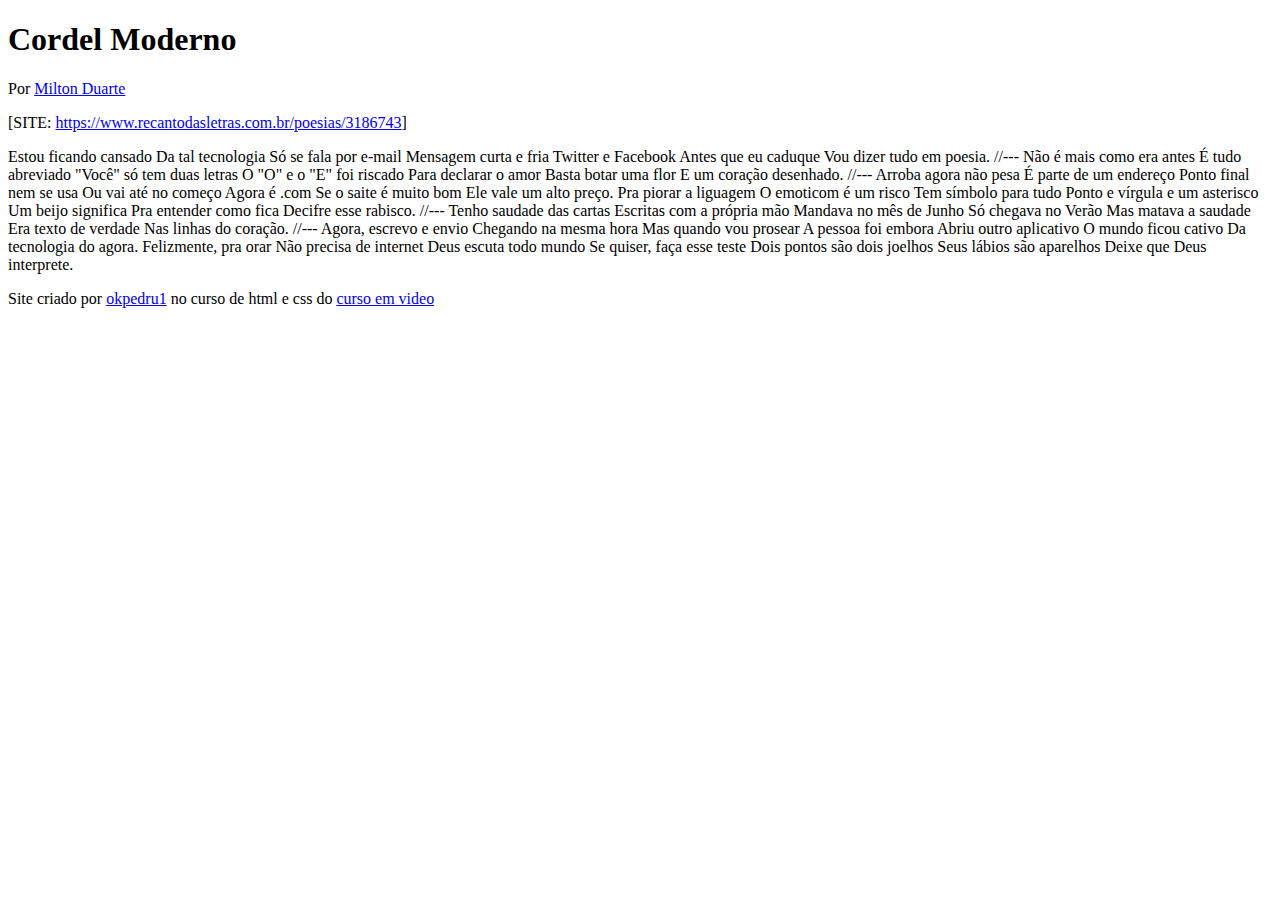
==== ex022/desafio4/index.html @ 3bd1d8a1 "att desafio 12" ====
<!DOCTYPE html>
<html lang="pt-br">
<head>
    <meta charset="UTF-8">
    <meta http-equiv="X-UA-Compatible" content="IE=edge">
    <meta name="viewport" content="width=device-width, initial-scale=1.0">
    <title>Projeto-Cordel-Moderno</title>
</head>
<body>
    <header>
        <h1>Cordel Moderno</h1>
        <p>Por <a href="https://www.recantodasletras.com.br/autor_textos.php?id=9806" target="_blank">Milton Duarte</a></p>
        <p>[SITE: <a href="https://www.recantodasletras.com.br/poesias/3186743">https://www.recantodasletras.com.br/poesias/3186743</a>]</p>
    </header>

    Estou ficando cansado
    Da tal tecnologia
    Só se fala por e-mail
    Mensagem curta e fria
    Twitter e Facebook
    Antes que eu caduque
    Vou dizer tudo em poesia.

    //---

    Não é mais como era antes
    É tudo abreviado
    "Você" só tem duas letras
    O "O" e o "E" foi riscado
    Para declarar o amor
    Basta botar uma flor
    E um coração desenhado.

    //---

    Arroba agora não pesa
    É parte de um endereço
    Ponto final nem se usa
    Ou vai até no começo
    Agora é .com
    Se o saite é muito bom
    Ele vale um alto preço.

    Pra piorar a liguagem
    O emoticom é um risco
    Tem símbolo para tudo
    Ponto e vírgula e um asterisco
    Um beijo significa
    Pra entender como fica
    Decifre esse rabisco.

    //---

    Tenho saudade das cartas
    Escritas com a própria mão
    Mandava no mês de Junho
    Só chegava no Verão
    Mas matava a saudade
    Era texto de verdade
    Nas linhas do coração.

    //---

    Agora, escrevo e envio
    Chegando na mesma hora
    Mas quando vou prosear
    A pessoa foi embora
    Abriu outro aplicativo
    O mundo ficou cativo
    Da tecnologia do agora.

    Felizmente, pra orar
    Não precisa de internet
    Deus escuta todo mundo
    Se quiser, faça esse teste
    Dois pontos são dois joelhos
    Seus lábios são aparelhos
    Deixe que Deus interprete.
    
    <footer>
        <p>Site criado por <a href="https://github.com/okpedru1" target="_blank">okpedru1</a> no curso de html e css do <a href="https://www.cursoemvideo.com" target="_blank">curso em video</a></p>
    </footer>
</body>
</html>
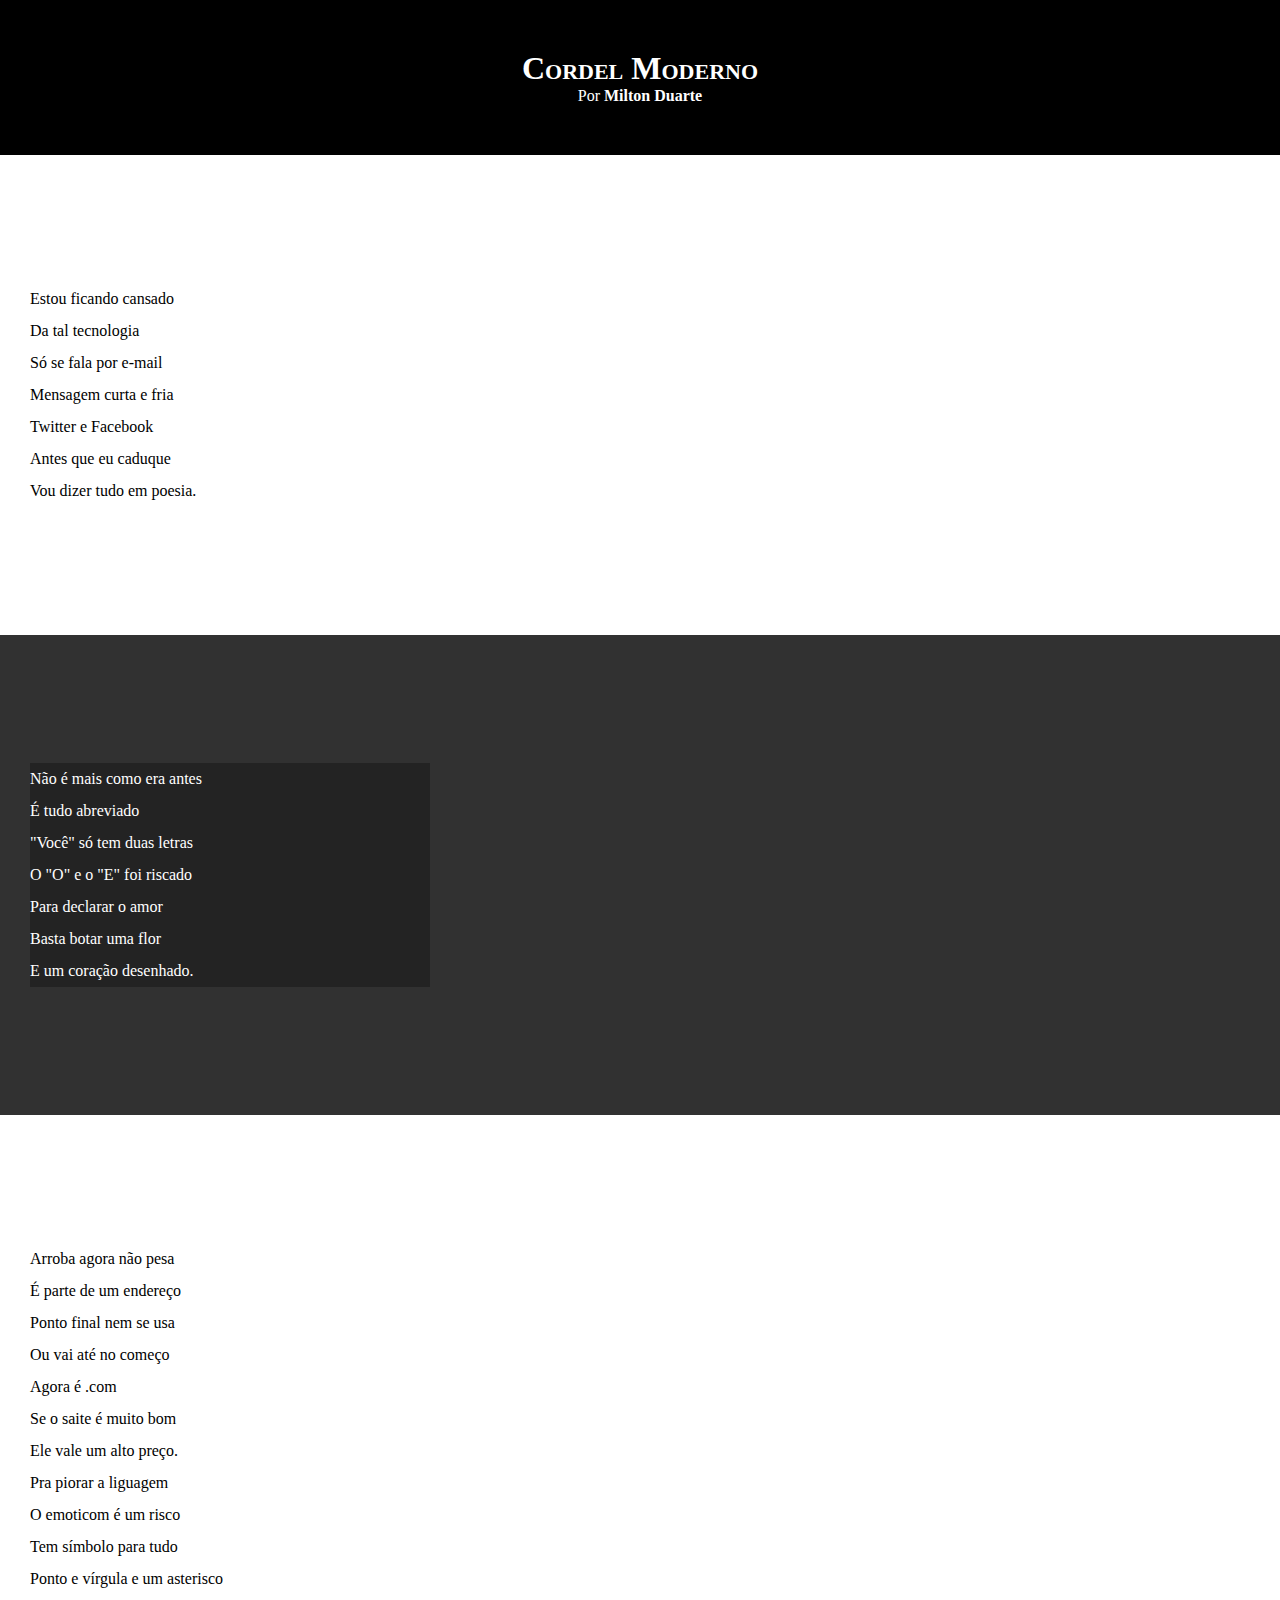
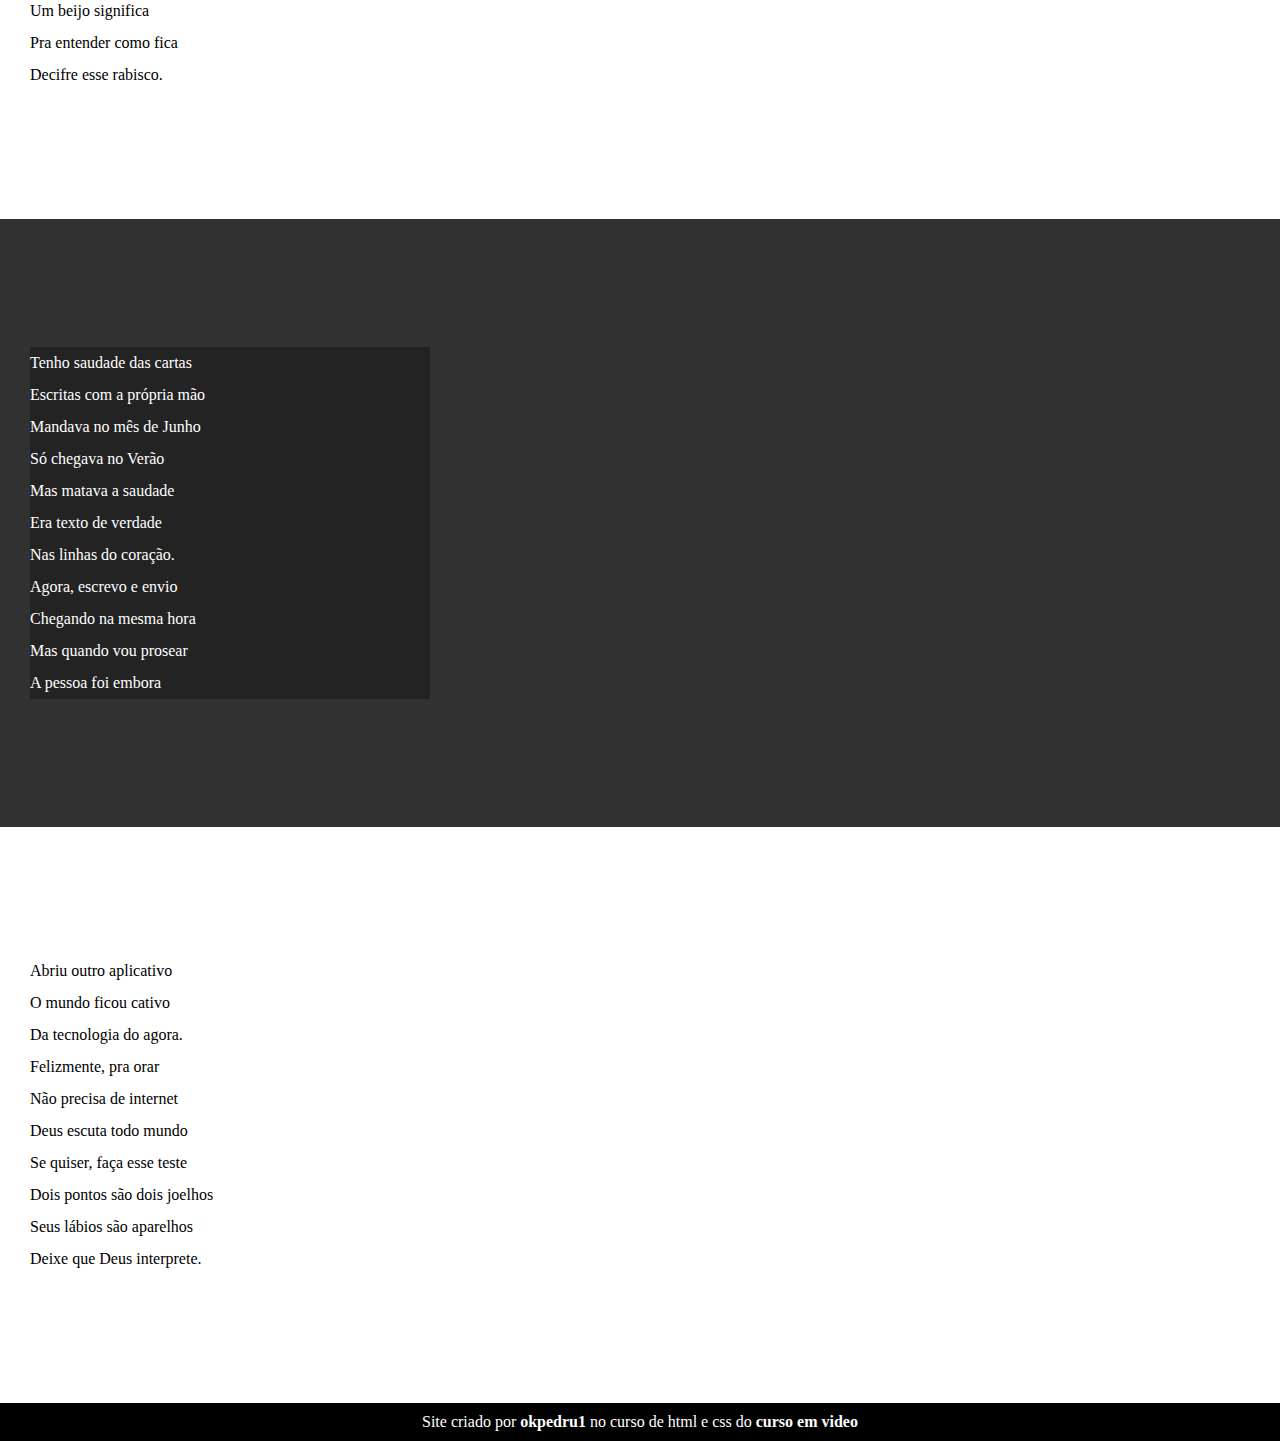
==== commit ece464bb: "atualizei o css" ====
--- a/ex022/desafio4/index.html
+++ b/ex022/desafio4/index.html
@@ -4,79 +4,91 @@
     <meta charset="UTF-8">
     <meta http-equiv="X-UA-Compatible" content="IE=edge">
     <meta name="viewport" content="width=device-width, initial-scale=1.0">
-    <title>Projeto-Cordel-Moderno</title>
+    <title>Cordel Moderno</title>
+    <link rel="stylesheet" href="assets/style.css">
+    <link rel="shortcut icon" href="https://cdn-icons-png.flaticon.com/512/3050/3050945.png" type="image/x-icon">
 </head>
 <body>
     <header>
         <h1>Cordel Moderno</h1>
         <p>Por <a href="https://www.recantodasletras.com.br/autor_textos.php?id=9806" target="_blank">Milton Duarte</a></p>
-        <p>[SITE: <a href="https://www.recantodasletras.com.br/poesias/3186743">https://www.recantodasletras.com.br/poesias/3186743</a>]</p>
     </header>
 
-    Estou ficando cansado
-    Da tal tecnologia
-    Só se fala por e-mail
-    Mensagem curta e fria
-    Twitter e Facebook
-    Antes que eu caduque
-    Vou dizer tudo em poesia.
+    <section class="normal">
+        <p>
+            Estou ficando cansado <br>
+            Da tal tecnologia <br>
+            Só se fala por e-mail <br>
+            Mensagem curta e fria <br>
+            Twitter e Facebook <br>
+            Antes que eu caduque <br>
+            Vou dizer tudo em poesia. <br>
+        </p>
+    </section>
 
-    //---
+    <section class="image">
+        <p>
+            Não é mais como era antes<br>
+            É tudo abreviado<br>
+            "Você" só tem duas letras<br>
+            O "O" e o "E" foi riscado<br>
+            Para declarar o amor<br>
+            Basta botar uma flor<br>
+            E um coração desenhado.<br>
+        </p>
+    </section>
 
-    Não é mais como era antes
-    É tudo abreviado
-    "Você" só tem duas letras
-    O "O" e o "E" foi riscado
-    Para declarar o amor
-    Basta botar uma flor
-    E um coração desenhado.
 
-    //---
+    <section class="normal">
+        <p>
+            Arroba agora não pesa<br>
+            É parte de um endereço<br>
+            Ponto final nem se usa<br>
+            Ou vai até no começo<br>
+            Agora é .com<br>
+            Se o saite é muito bom<br>
+            Ele vale um alto preço.<br>
+            Pra piorar a liguagem<br>
+            O emoticom é um risco<br>
+            Tem símbolo para tudo<br>
+            Ponto e vírgula e um asterisco<br>
+            Um beijo significa<br>
+            Pra entender como fica<br>
+            Decifre esse rabisco.<br>
+        </p>
+    </section> 
 
-    Arroba agora não pesa
-    É parte de um endereço
-    Ponto final nem se usa
-    Ou vai até no começo
-    Agora é .com
-    Se o saite é muito bom
-    Ele vale um alto preço.
+    <section  class="image">
+        <p>
+            Tenho saudade das cartas<br>
+            Escritas com a própria mão<br>
+            Mandava no mês de Junho<br>
+            Só chegava no Verão<br>
+            Mas matava a saudade<br>
+            Era texto de verdade<br>
+            Nas linhas do coração.<br>
+            Agora, escrevo e envio<br>
+            Chegando na mesma hora<br>
+            Mas quando vou prosear<br>
+            A pessoa foi embora<br>
+        </p>
+    </section>
 
-    Pra piorar a liguagem
-    O emoticom é um risco
-    Tem símbolo para tudo
-    Ponto e vírgula e um asterisco
-    Um beijo significa
-    Pra entender como fica
-    Decifre esse rabisco.
+    <section class="normal">
+        <p>
+            Abriu outro aplicativo<br>
+            O mundo ficou cativo<br>
+            Da tecnologia do agora.<br>
+            Felizmente, pra orar<br>
+            Não precisa de internet<br>
+            Deus escuta todo mundo<br>
+            Se quiser, faça esse teste<br>
+            Dois pontos são dois joelhos<br>
+            Seus lábios são aparelhos<br>
+            Deixe que Deus interprete.<br>
+        </p>
+    </section>
 
-    //---
-
-    Tenho saudade das cartas
-    Escritas com a própria mão
-    Mandava no mês de Junho
-    Só chegava no Verão
-    Mas matava a saudade
-    Era texto de verdade
-    Nas linhas do coração.
-
-    //---
-
-    Agora, escrevo e envio
-    Chegando na mesma hora
-    Mas quando vou prosear
-    A pessoa foi embora
-    Abriu outro aplicativo
-    O mundo ficou cativo
-    Da tecnologia do agora.
-
-    Felizmente, pra orar
-    Não precisa de internet
-    Deus escuta todo mundo
-    Se quiser, faça esse teste
-    Dois pontos são dois joelhos
-    Seus lábios são aparelhos
-    Deixe que Deus interprete.
-    
     <footer>
         <p>Site criado por <a href="https://github.com/okpedru1" target="_blank">okpedru1</a> no curso de html e css do <a href="https://www.cursoemvideo.com" target="_blank">curso em video</a></p>
     </footer>
--- a/ex022/desafio4/assets/style.css
+++ b/ex022/desafio4/assets/style.css
@@ -0,0 +1,67 @@
+*{
+    margin: 0;
+    padding: 0;
+}
+
+html, body{
+    min-height: 100vh;
+    background-color: darkgrey;
+}
+
+header{
+    background-color: black;
+    color: white;
+    text-align: center;
+}
+
+header h1{
+    padding-top: 50px; 
+    font-variant: small-caps;
+
+}
+
+header p{
+    padding-bottom: 50px;
+}
+
+header a, footer a{
+    color: white;
+    text-decoration: none;
+    font-weight: bolder;
+}
+
+header a:hover, footer a:hover{
+    text-decoration: underline;
+}
+
+
+section{
+    padding-top: 10%;
+    padding-bottom: 10%;
+    padding-left: 30px;
+
+    line-height: 2em;
+}
+
+section.normal{
+     background-color: white;
+     color: black;
+}
+
+section.image{
+    background-color: rgb(49, 49, 49);
+    color: white;
+}
+
+section.image p{
+    background-color: rgba(0, 0, 0, 0.288);
+    width: 400px;
+}
+
+
+footer{
+    color: white;
+    background-color: black;
+    text-align: center;
+    padding: 10px;
+}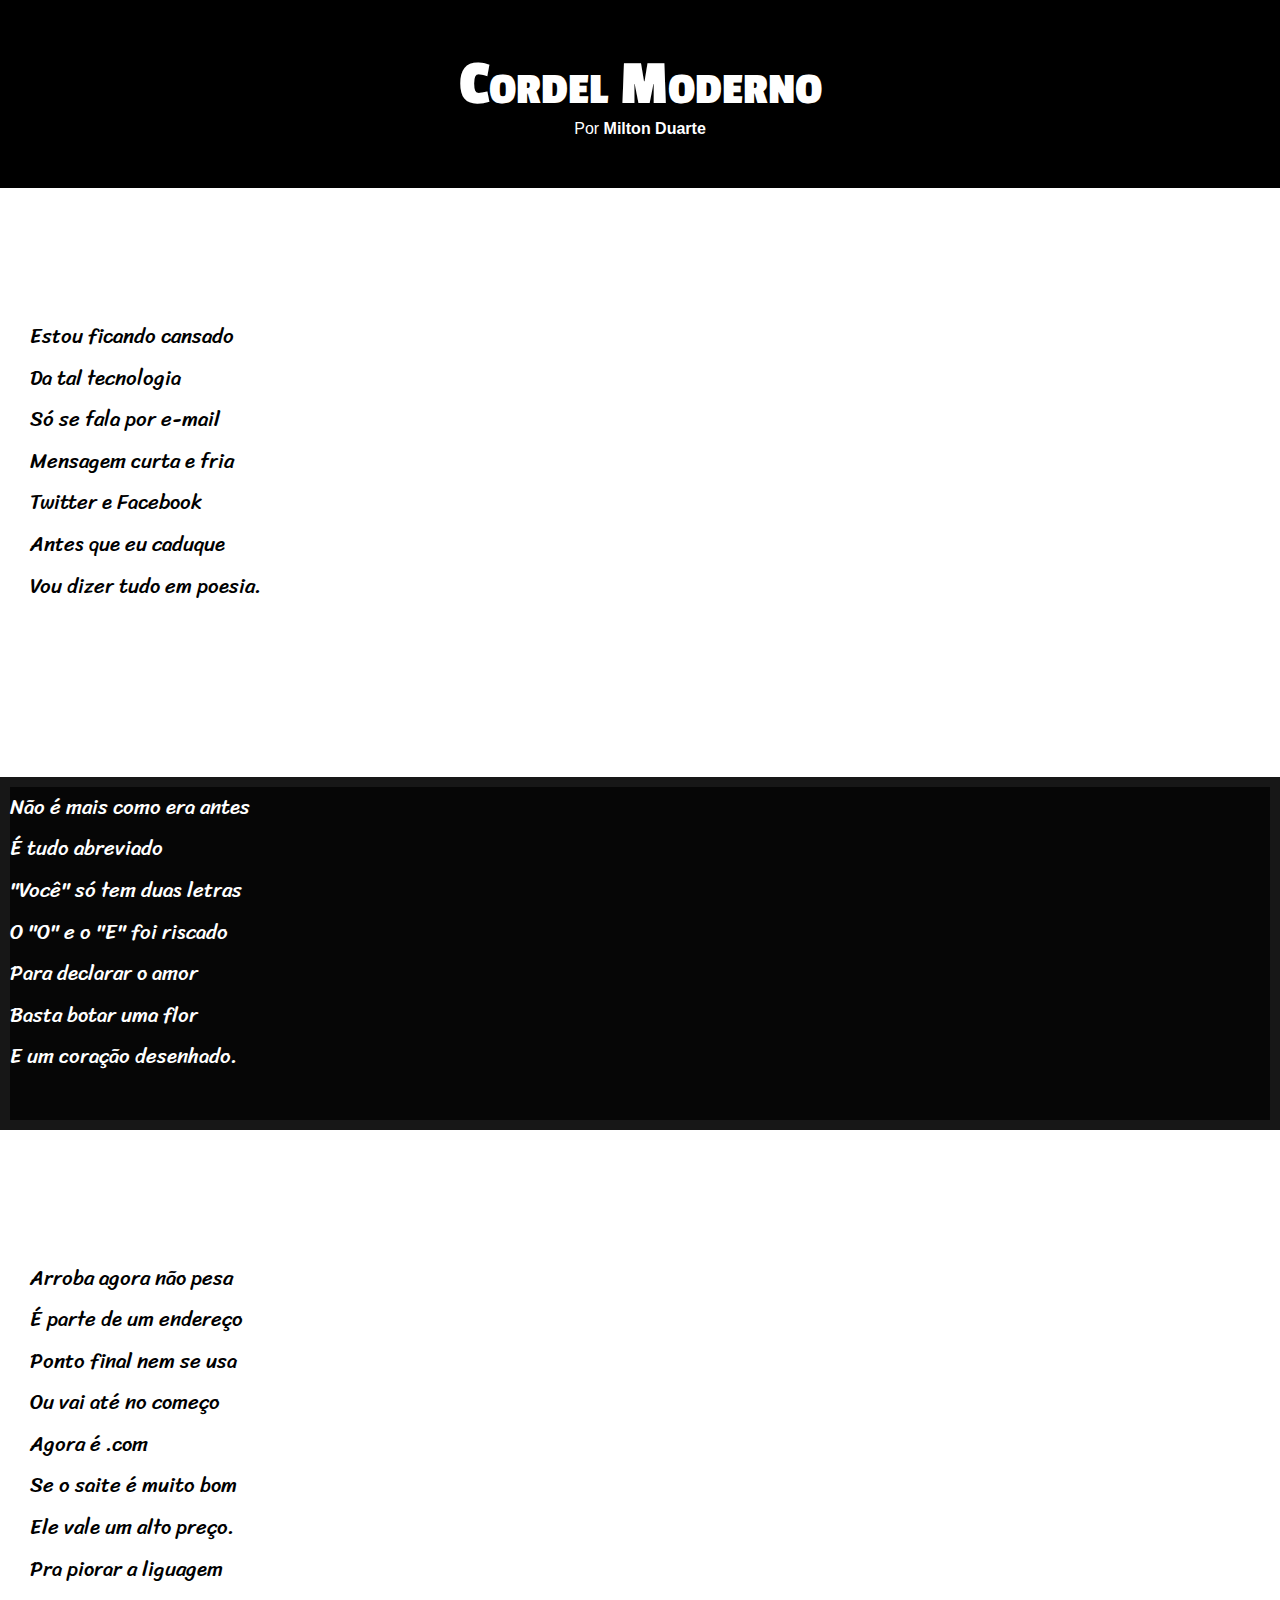
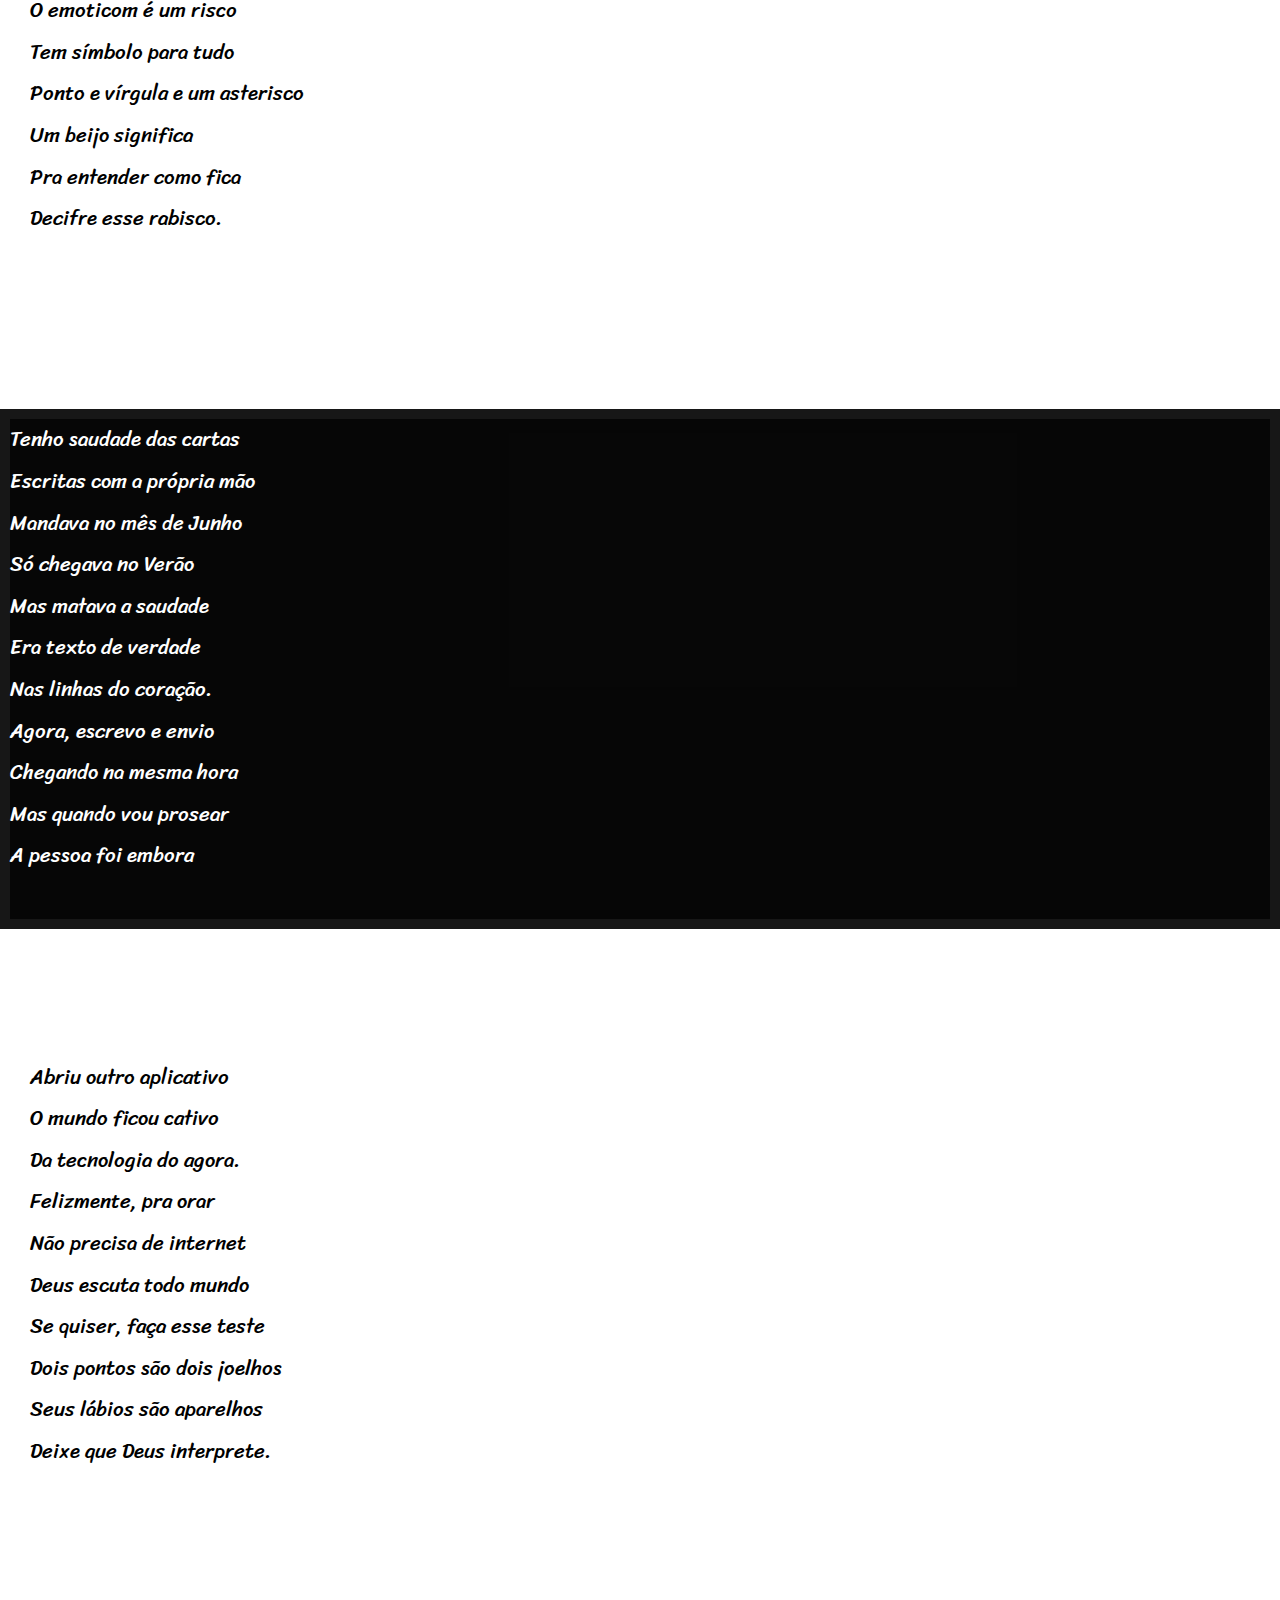
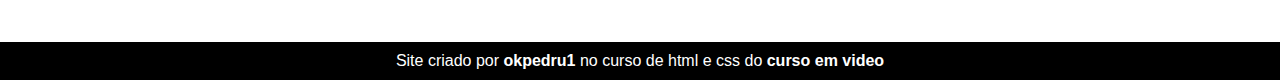
==== commit 9dd52fd5: "finalizado" ====
--- a/ex022/desafio4/index.html
+++ b/ex022/desafio4/index.html
@@ -6,7 +6,7 @@
     <meta name="viewport" content="width=device-width, initial-scale=1.0">
     <title>Cordel Moderno</title>
     <link rel="stylesheet" href="assets/style.css">
-    <link rel="shortcut icon" href="https://cdn-icons-png.flaticon.com/512/3050/3050945.png" type="image/x-icon">
+    <link rel="shortcut icon" href="https://cdn.pixabay.com/photo/2014/04/03/10/44/cactus-311273_960_720.png" type="image/x-icon">
 </head>
 <body>
     <header>
@@ -26,7 +26,7 @@
         </p>
     </section>
 
-    <section class="image">
+    <section class="image" id="img01">
         <p>
             Não é mais como era antes<br>
             É tudo abreviado<br>
@@ -58,7 +58,7 @@
         </p>
     </section> 
 
-    <section  class="image">
+    <section  class="image" id="img02">
         <p>
             Tenho saudade das cartas<br>
             Escritas com a própria mão<br>
--- a/ex022/desafio4/assets/style.css
+++ b/ex022/desafio4/assets/style.css
@@ -1,3 +1,16 @@
+
+@import url('https://fonts.googleapis.com/css2?family=Passion+One&family=Sriracha&display=swap');
+
+:root{
+    --fonte1: Verdana, Geneva, Tahoma, sans-serif;
+    --fonte2: 'Passion One', 'cursive';
+    --fonte3: 'Sriracha', 'cursive';
+
+}
+
+
+
+
 *{
     margin: 0;
     padding: 0;
@@ -6,17 +19,21 @@
 html, body{
     min-height: 100vh;
     background-color: darkgrey;
+    font-family: var(--fonte1);
 }
 
 header{
     background-color: black;
     color: white;
     text-align: center;
+    
 }
 
 header h1{
     padding-top: 50px; 
     font-variant: small-caps;
+    font-family: var(--fonte2);
+    font-size: 4em;
 
 }
 
@@ -41,6 +58,15 @@
     padding-left: 30px;
 
     line-height: 2em;
+    font-family: var(--fonte3);
+    font-size: 1.3em;
+
+    background-size: cover;
+    background-attachment: fixed;
+}
+
+section p{
+    padding-bottom: 2em;
 }
 
 section.normal{
@@ -49,13 +75,25 @@
 }
 
 section.image{
-    background-color: rgb(49, 49, 49);
+    background-color: rgba(0, 0, 0, 0.863);
     color: white;
+    padding: 10px;
 }
 
 section.image p{
-    background-color: rgba(0, 0, 0, 0.288);
-    width: 400px;
+    background-color: rgba(0, 0, 0, 0.719);
+}
+
+section#img01{
+    background-image: url(https://img.elo7.com.br/product/original/285B82A/adesivo-de-parede-cordel-norte-nordeste-1-metro-xilogravura-banheiro.jpg);
+    background-position: top center;
+   
+}
+
+section#img02{
+    background-image: url(https://fazendoanossafesta.com.br/wp-content/uploads/2022/06/Painel-para-Televisao-Tema-Cordel.jpg);
+    background-position: right center;
+   
 }
 
 
